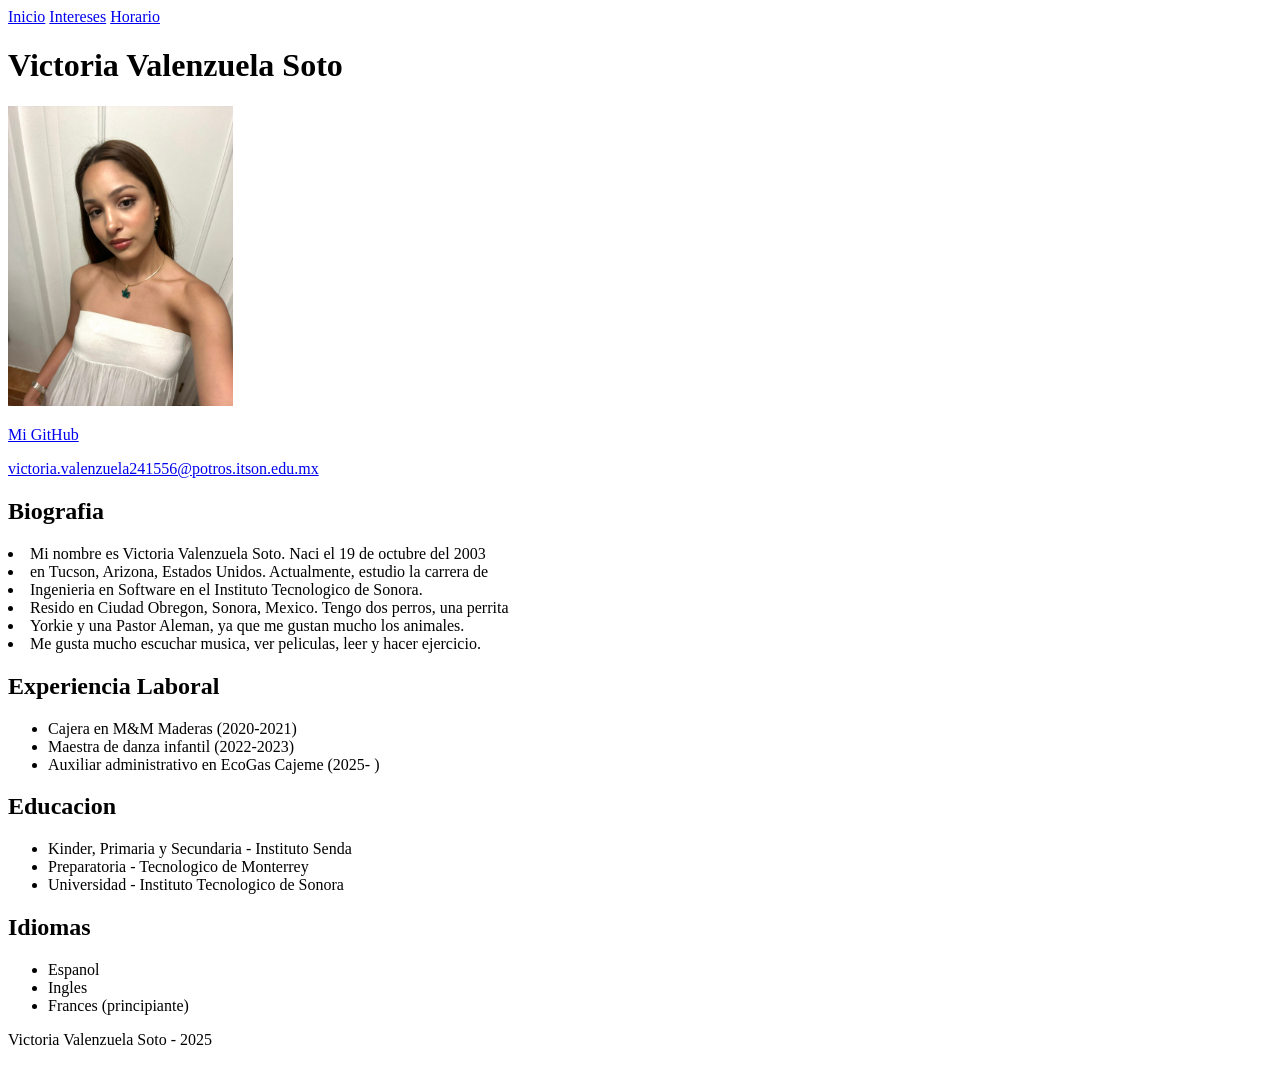
==== index.html @ 76aef078 "Primer commit proyecto HTML Curriculum" ====
<!DOCTYPE html>
<html>
    <head>
    <title>Curriculum - Victoria Valenzuela Soto</title>
    <meta charset="UTF-8"/>
    </head>
    <body>
        <nav>
            <a href="index.html">Inicio</a>
            <a href="interests.html">Intereses</a>
            <a href="schedule.html">Horario</a>
        </nav>

        <header>
            <h1>Victoria Valenzuela Soto</h1>
            <img src="fotomia.jpg" alt="Fotografia de Victoria Valenzuela Soto" height="300px">
            <p>
                <a href="https://github.com/voiddstles" target="_blank">Mi GitHub</a>
            </p>
            <p>
                <a href="mailto:victoria.valenzuela241556@potros.itson.edu.mx">victoria.valenzuela241556@potros.itson.edu.mx</a>
            </p>
        </header>
        <main>
            <section>
                <h2>Biografia</h2>
                <p>
                    <li>Mi nombre es Victoria Valenzuela Soto. Naci el 19 de octubre del 2003</li>
                    <li>en Tucson, Arizona, Estados Unidos. Actualmente, estudio la carrera de</li>
                    <li>Ingenieria en Software en el Instituto Tecnologico de Sonora.</li>
                    <li>Resido en Ciudad Obregon, Sonora, Mexico. Tengo dos perros, una perrita</li>
                    <li>Yorkie y una Pastor Aleman, ya que me gustan mucho los animales.</li>
                    <li>Me gusta mucho escuchar musica, ver peliculas, leer y hacer ejercicio.</li>
                </p>
            </section>
            <section>
                <h2>Experiencia Laboral</h2>
                <ul>
                    <li>Cajera en M&M Maderas (2020-2021)</li>
                    <li>Maestra de danza infantil (2022-2023)</li>
                    <li>Auxiliar administrativo en EcoGas Cajeme (2025- )</li>
                </ul>
            </section>
            <section>
                <h2>Educacion</h2>
                <ul>
                    <li>Kinder, Primaria y Secundaria - Instituto Senda</li>
                    <li>Preparatoria - Tecnologico de Monterrey</li>
                    <li>Universidad - Instituto Tecnologico de Sonora</li>
                </ul>
            </section>
            <section>
                <h2>Idiomas</h2>
                <ul>
                    <li>Espanol</li>
                    <li>Ingles</li>
                    <li>Frances (principiante)</li>
                </ul>
            </section>
        </main>
        <footer>
            <p>Victoria Valenzuela Soto - 2025</p>
        </footer>
    </body>
</html>
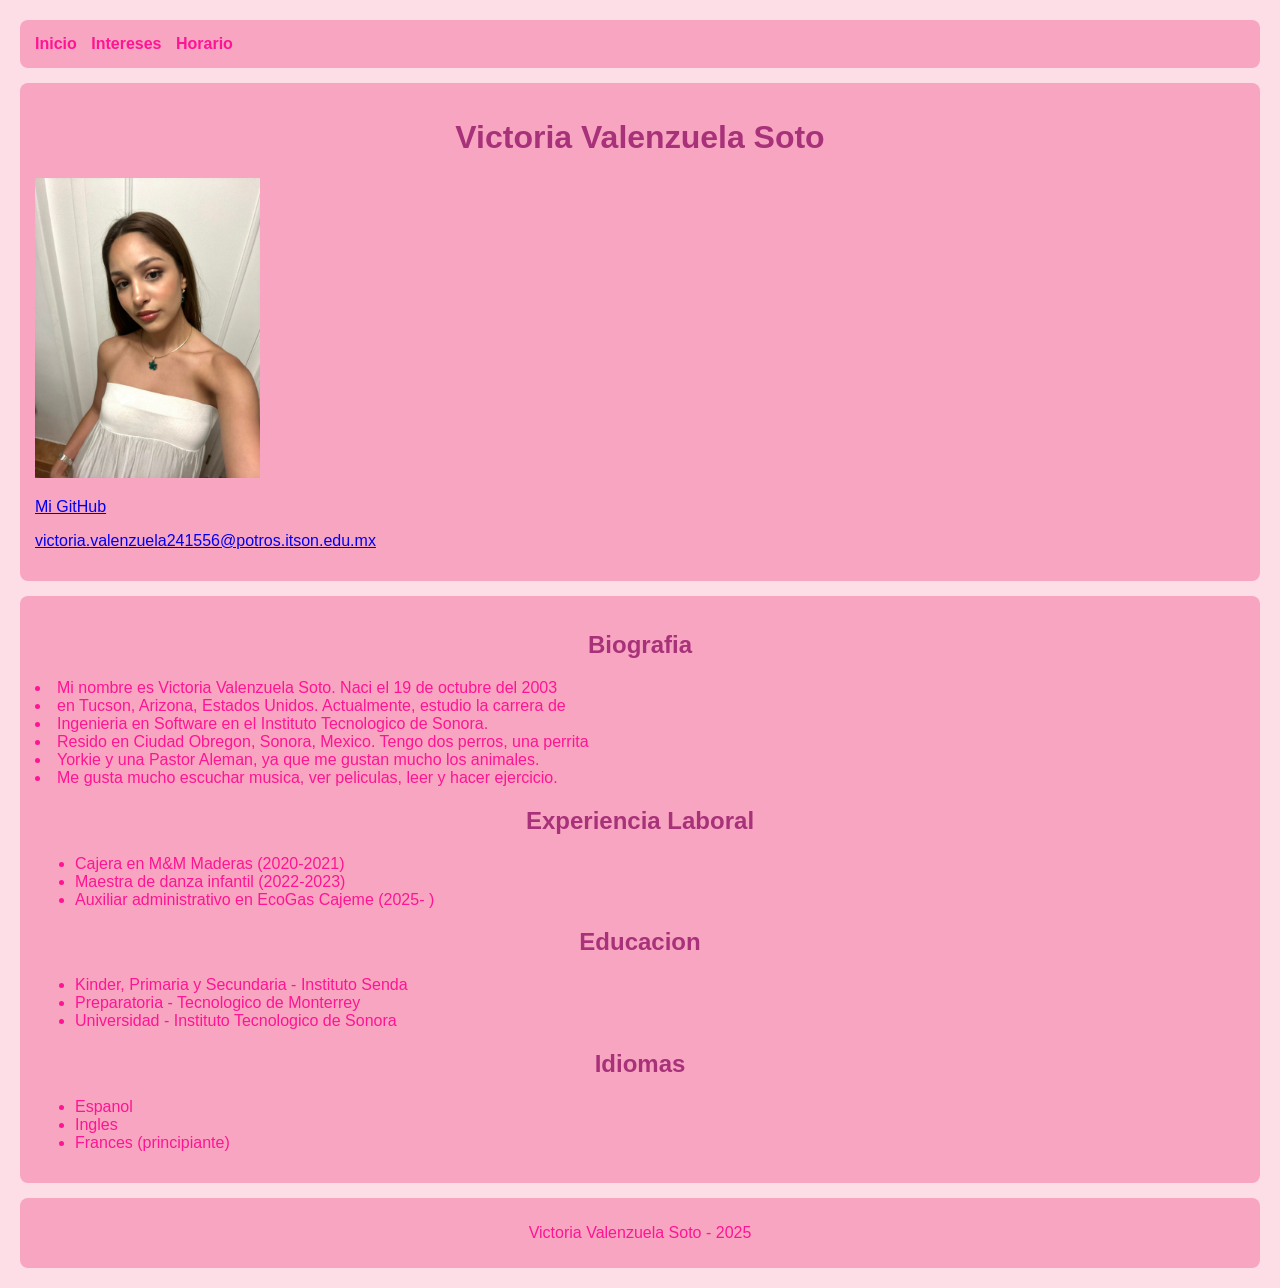
==== commit 3593dde6: "Agregue estilos en shades de rositas para todas las secciones!!" ====
--- a/index.html
+++ b/index.html
@@ -3,16 +3,17 @@
     <head>
     <title>Curriculum - Victoria Valenzuela Soto</title>
     <meta charset="UTF-8"/>
+    <link rel="stylesheet" href="styles.css">
     </head>
     <body>
-        <nav>
+        <nav id="menu">
             <a href="index.html">Inicio</a>
             <a href="interests.html">Intereses</a>
             <a href="schedule.html">Horario</a>
         </nav>
 
         <header>
-            <h1>Victoria Valenzuela Soto</h1>
+            <h1 class="titulo">Victoria Valenzuela Soto</h1>
             <img src="fotomia.jpg" alt="Fotografia de Victoria Valenzuela Soto" height="300px">
             <p>
                 <a href="https://github.com/voiddstles" target="_blank">Mi GitHub</a>
--- a/styles.css
+++ b/styles.css
@@ -0,0 +1,30 @@
+body {
+    background-color: #fddde6; 
+    font-family: Arial, sans-serif;
+    color: deeppink; 
+    margin: 20px;
+}
+
+nav, header, main, footer {
+    background-color: #f8a5c2; 
+    padding: 15px;
+    border-radius: 8px;
+    margin-bottom: 15px;
+}
+
+nav a {
+    margin-right: 10px;
+    text-decoration: none;
+    color: deeppink;
+    font-weight: bold;
+}
+
+h1, h2 {
+    color: #a83279; 
+    text-align: center;
+}
+
+footer {
+    text-align: center;
+    padding: 10px;
+}
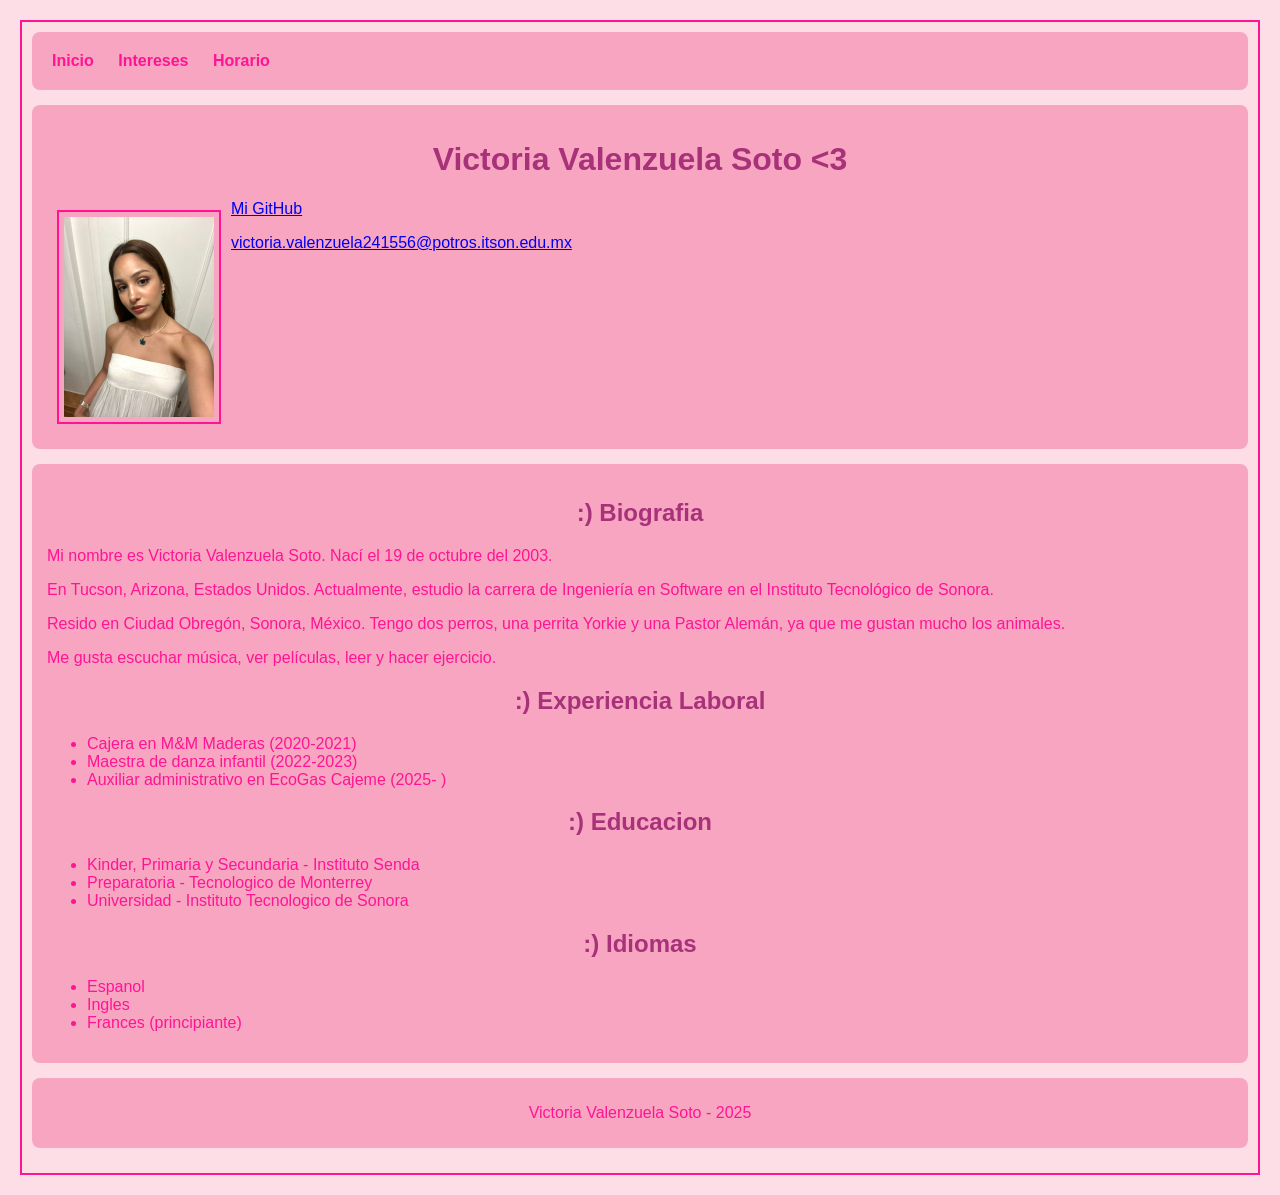
==== commit b0f7c259: "Aplicar estilos al CV y correccion" ====
--- a/index.html
+++ b/index.html
@@ -25,15 +25,14 @@
         <main>
             <section>
                 <h2>Biografia</h2>
-                <p>
-                    <li>Mi nombre es Victoria Valenzuela Soto. Naci el 19 de octubre del 2003</li>
-                    <li>en Tucson, Arizona, Estados Unidos. Actualmente, estudio la carrera de</li>
-                    <li>Ingenieria en Software en el Instituto Tecnologico de Sonora.</li>
-                    <li>Resido en Ciudad Obregon, Sonora, Mexico. Tengo dos perros, una perrita</li>
-                    <li>Yorkie y una Pastor Aleman, ya que me gustan mucho los animales.</li>
-                    <li>Me gusta mucho escuchar musica, ver peliculas, leer y hacer ejercicio.</li>
-                </p>
-            </section>
+                    <p>Mi nombre es Victoria Valenzuela Soto. Nací el 19 de octubre del 2003.</p>
+                    <p>En Tucson, Arizona, Estados Unidos. Actualmente, estudio la carrera de Ingeniería en Software en el Instituto Tecnológico de Sonora.</p>
+                    <p>Resido en Ciudad Obregón, Sonora, México. Tengo dos perros, una perrita Yorkie y una Pastor Alemán, ya que me gustan mucho los animales.</p>
+                    <p>Me gusta escuchar música, ver películas, leer y hacer ejercicio.</p>
+</section>
+
+</section>
+
             <section>
                 <h2>Experiencia Laboral</h2>
                 <ul>
--- a/styles.css
+++ b/styles.css
@@ -3,6 +3,8 @@
     font-family: Arial, sans-serif;
     color: deeppink; 
     margin: 20px;
+    padding: 10px;
+    border: 2px solid;
 }
 
 nav, header, main, footer {
@@ -10,6 +12,7 @@
     padding: 15px;
     border-radius: 8px;
     margin-bottom: 15px;
+    overflow: auto;
 }
 
 nav a {
@@ -17,14 +20,43 @@
     text-decoration: none;
     color: deeppink;
     font-weight: bold;
+    display: inline-block;
+    padding: 5px;
+}
+nav a:hover{
+    color: white;
+    background-color: magenta;
+    border-radius: 4px;
 }
 
-h1, h2 {
+h1 {
     color: #a83279; 
     text-align: center;
 }
 
+h1::after{
+    content: " <3 ";
+}
+
+h2{
+    color: #a83279;
+    text-align:center;
+}
+
+h2::before{
+    content: " :) ";
+}
+
+img{
+    float: left;
+    width: 150px;
+    height: auto;
+    margin: 10px;
+    border: 2px solid;
+    padding: 5px;
+}
 footer {
     text-align: center;
     padding: 10px;
+    display: block;
 }
